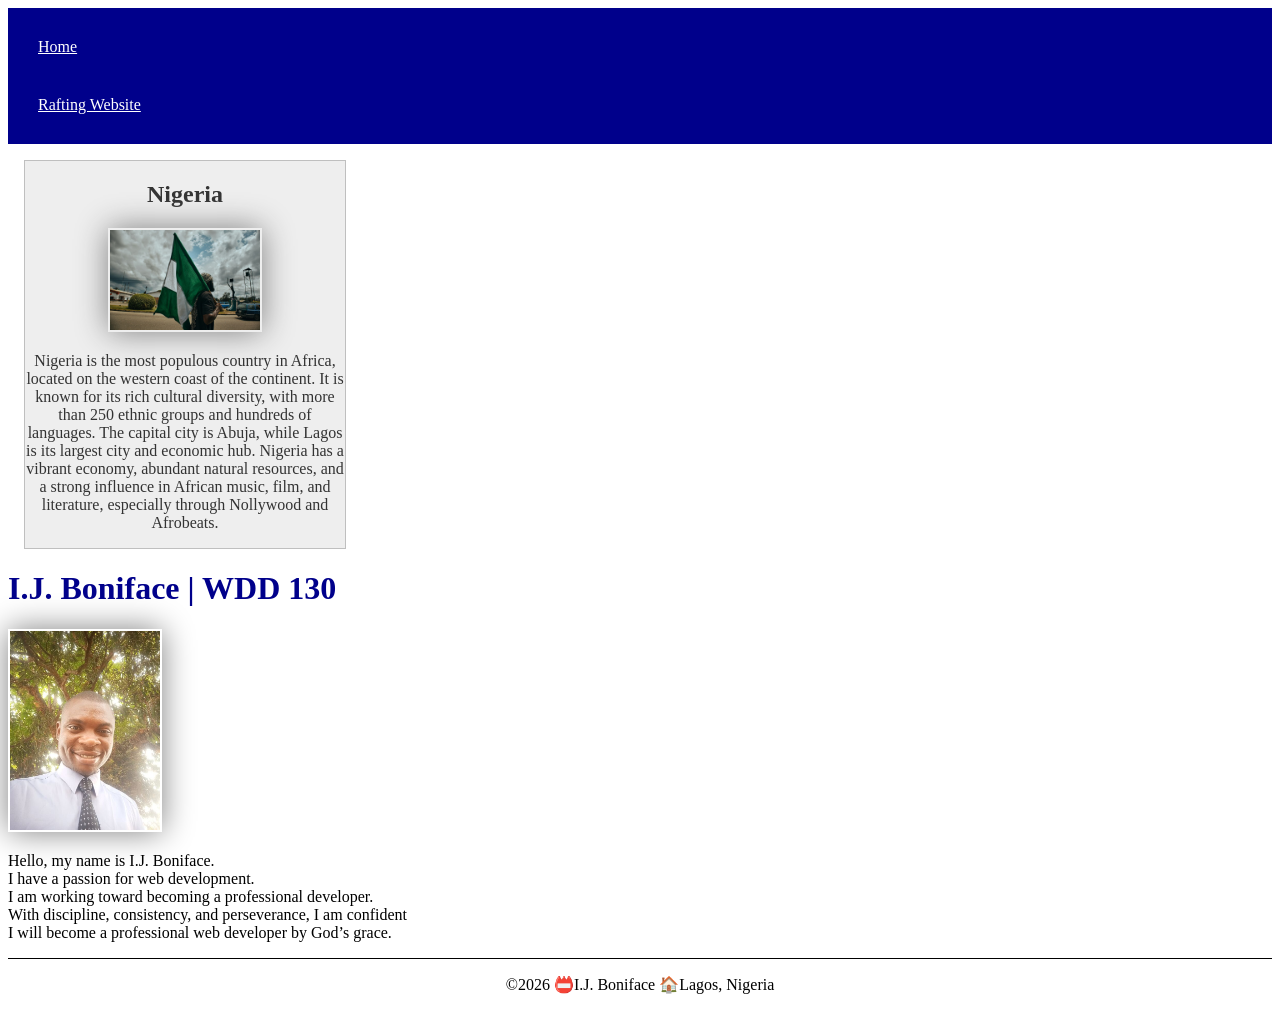
==== index.html @ 7b5a0e3a "index.html" ====
<!doctype html>
<html lang="en">

<head>
    <meta charset="UTF-8">
    <meta name="viewport" content="width=device-width, initial-scale=1.0">
    <title>I.J. Boniface | WDD 130</title>
    <meta name="description"
      content="My name is I.J. Boniface, and this homepage for WDD 130 - Web Fundamentals introduces me, highlights what I am learning in web design and development, and provides links to my assignments and projects.">
    <meta name="author" content="I.J. Boniface">
    <link rel="stylesheet" href="styles/styles.css">
</head>

<body>
    <header>
        <nav>
            <a href="#">Home</a>
            <a href="wwr/">Rafting Website</a>
        </nav>
    </header>
    <main>
        <aside>
            <h2>Nigeria</h2>
            <img src="images/my-country.jpg" alt="picture that best represent Nigeria">
            <p> Nigeria is the most populous country in Africa, located on the western coast of the
                continent. It is known
                for its rich cultural diversity, with more than 250 ethnic groups and hundreds of
                languages. The
                capital city is Abuja, while Lagos is its largest city and economic hub. Nigeria has
                a vibrant
                economy, abundant natural resources, and a strong influence in African music, film,
                and literature,
                especially through Nollywood and Afrobeats.</p>
        </aside>
        <h1>I.J. Boniface | WDD 130</h1>
        <img src="images/profile.jpg" alt="Web Developer" width="200">
        <p>Hello, my name is I.J. Boniface.<br>
            I have a passion for web development.<br>
            I am working toward becoming a professional developer.<br>
            With discipline, consistency, and perseverance, I am confident <br>
            I will become a professional web developer by God’s grace.
        </p>
    </main>
    <footer>
        <p>©2026 📛I.J. Boniface 🏠Lagos, Nigeria</p>
    </footer>
</body>

</html>
---- styles/styles.css ----
nav {
    background-color: darkblue;
    padding: 10px;
}

nav a {
    color: white;
    display: block;
    padding: 20px;
}

h1 {
    color: darkblue;
}

img {
    width: 150px;
    height: auto;
    border: 1 px solid black;
    padding: 2px;
    box-shadow: 0 0 30px gray;
}

main {
    max-width: 840px;
}

p {
    padding: 10px;
}

aside {
    width: 20rem;
    margin: 1rem;
    border: 1px solid rgb(0 0 0 / 0.2);
    /* 1️⃣ */
    background-color: #eee;
    color: #333;
    text-align: center;
}

aside img {
    width: 200px;
    height: auto;
}

main img {
    width: 150px;
    height: auto;
    ...
}

p {
    padding: 0;
}

footer {
    margin-top: 15px;
    border-top: 1px solid #000;
    text-align: center;
}
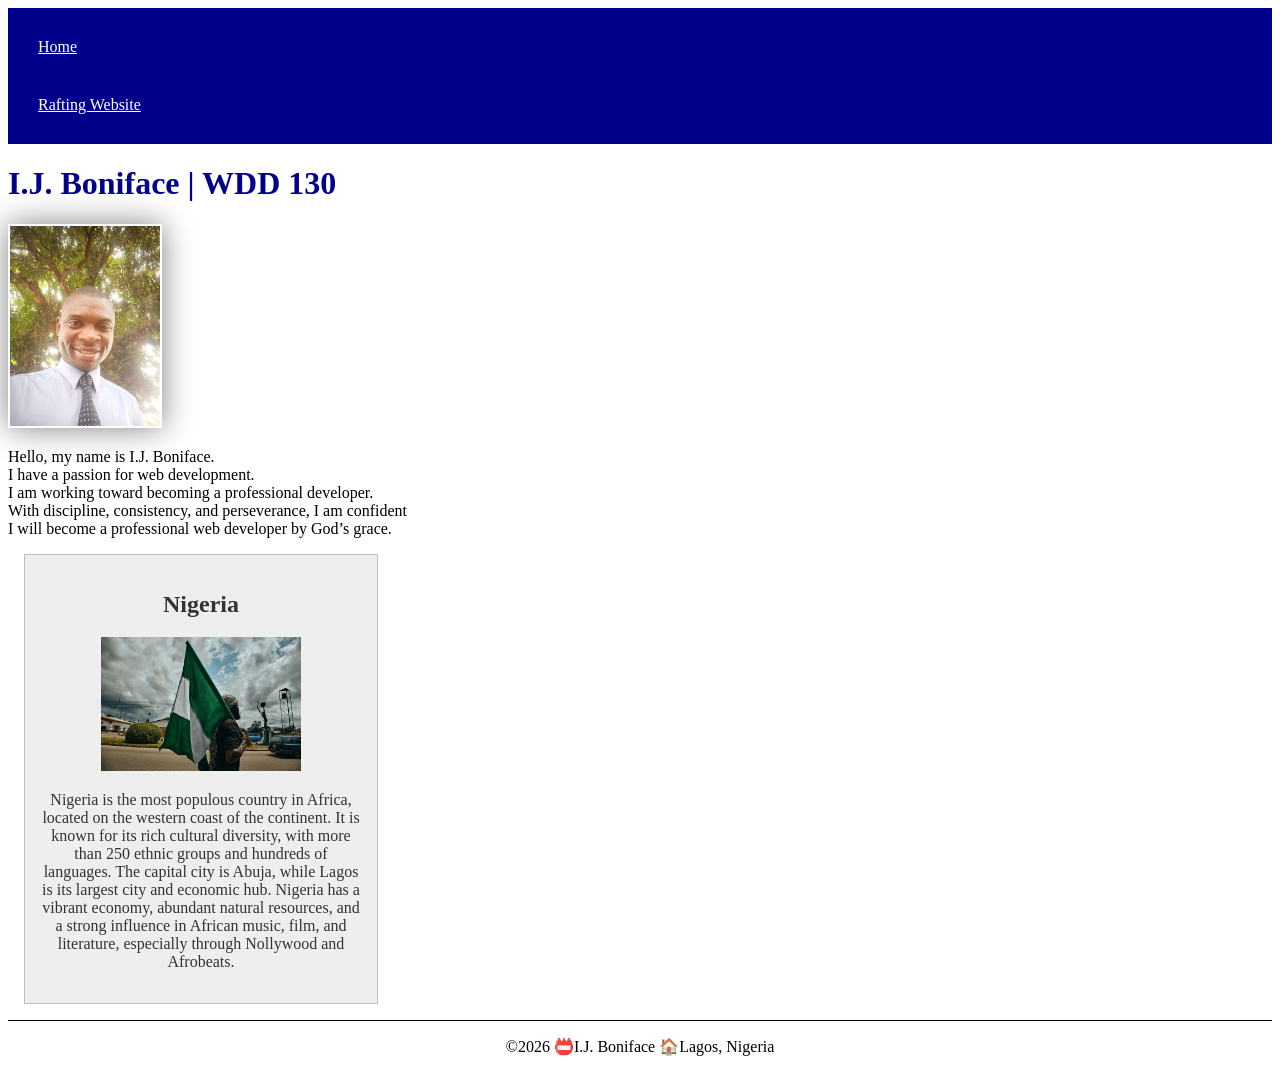
==== commit 10d1ef2b: "index.html" ====
--- a/index.html
+++ b/index.html
@@ -6,7 +6,7 @@
     <meta name="viewport" content="width=device-width, initial-scale=1.0">
     <title>I.J. Boniface | WDD 130</title>
     <meta name="description"
-      content="My name is I.J. Boniface, and this homepage for WDD 130 - Web Fundamentals introduces me, highlights what I am learning in web design and development, and provides links to my assignments and projects.">
+      content="I.J. Boniface's WDD 130 homepage introduces me, my web design learning, and links to assignments and projects.">
     <meta name="author" content="I.J. Boniface">
     <link rel="stylesheet" href="styles/styles.css">
 </head>
@@ -19,19 +19,6 @@
         </nav>
     </header>
     <main>
-        <aside>
-            <h2>Nigeria</h2>
-            <img src="images/my-country.jpg" alt="picture that best represent Nigeria">
-            <p> Nigeria is the most populous country in Africa, located on the western coast of the
-                continent. It is known
-                for its rich cultural diversity, with more than 250 ethnic groups and hundreds of
-                languages. The
-                capital city is Abuja, while Lagos is its largest city and economic hub. Nigeria has
-                a vibrant
-                economy, abundant natural resources, and a strong influence in African music, film,
-                and literature,
-                especially through Nollywood and Afrobeats.</p>
-        </aside>
         <h1>I.J. Boniface | WDD 130</h1>
         <img src="images/profile.jpg" alt="Web Developer" width="200">
         <p>Hello, my name is I.J. Boniface.<br>
@@ -41,6 +28,19 @@
             I will become a professional web developer by God’s grace.
         </p>
     </main>
+    <aside>
+        <h2>Nigeria</h2>
+        <img src="images/my-country.jpg" alt="picture that best represent Nigeria">
+        <p> Nigeria is the most populous country in Africa, located on the western coast of the
+            continent. It is known
+            for its rich cultural diversity, with more than 250 ethnic groups and hundreds of
+            languages. The
+            capital city is Abuja, while Lagos is its largest city and economic hub. Nigeria has
+            a vibrant
+            economy, abundant natural resources, and a strong influence in African music, film,
+            and literature,
+            especially through Nollywood and Afrobeats.</p>
+    </aside>
     <footer>
         <p>©2026 📛I.J. Boniface 🏠Lagos, Nigeria</p>
     </footer>
--- a/styles/styles.css
+++ b/styles/styles.css
@@ -9,11 +9,15 @@
     padding: 20px;
 }
 
+main {
+    max-width: 840px;
+}
+
 h1 {
     color: darkblue;
 }
 
-img {
+main img {
     width: 150px;
     height: auto;
     border: 1 px solid black;
@@ -21,19 +25,16 @@
     box-shadow: 0 0 30px gray;
 }
 
-main {
-    max-width: 840px;
-}
-
 p {
-    padding: 10px;
+    padding: 0;
 }
 
 aside {
-    width: 20rem;
-    margin: 1rem;
+    width: 20em;
+    margin: 1em;
     border: 1px solid rgb(0 0 0 / 0.2);
     /* 1️⃣ */
+    padding: 1rem;
     background-color: #eee;
     color: #333;
     text-align: center;
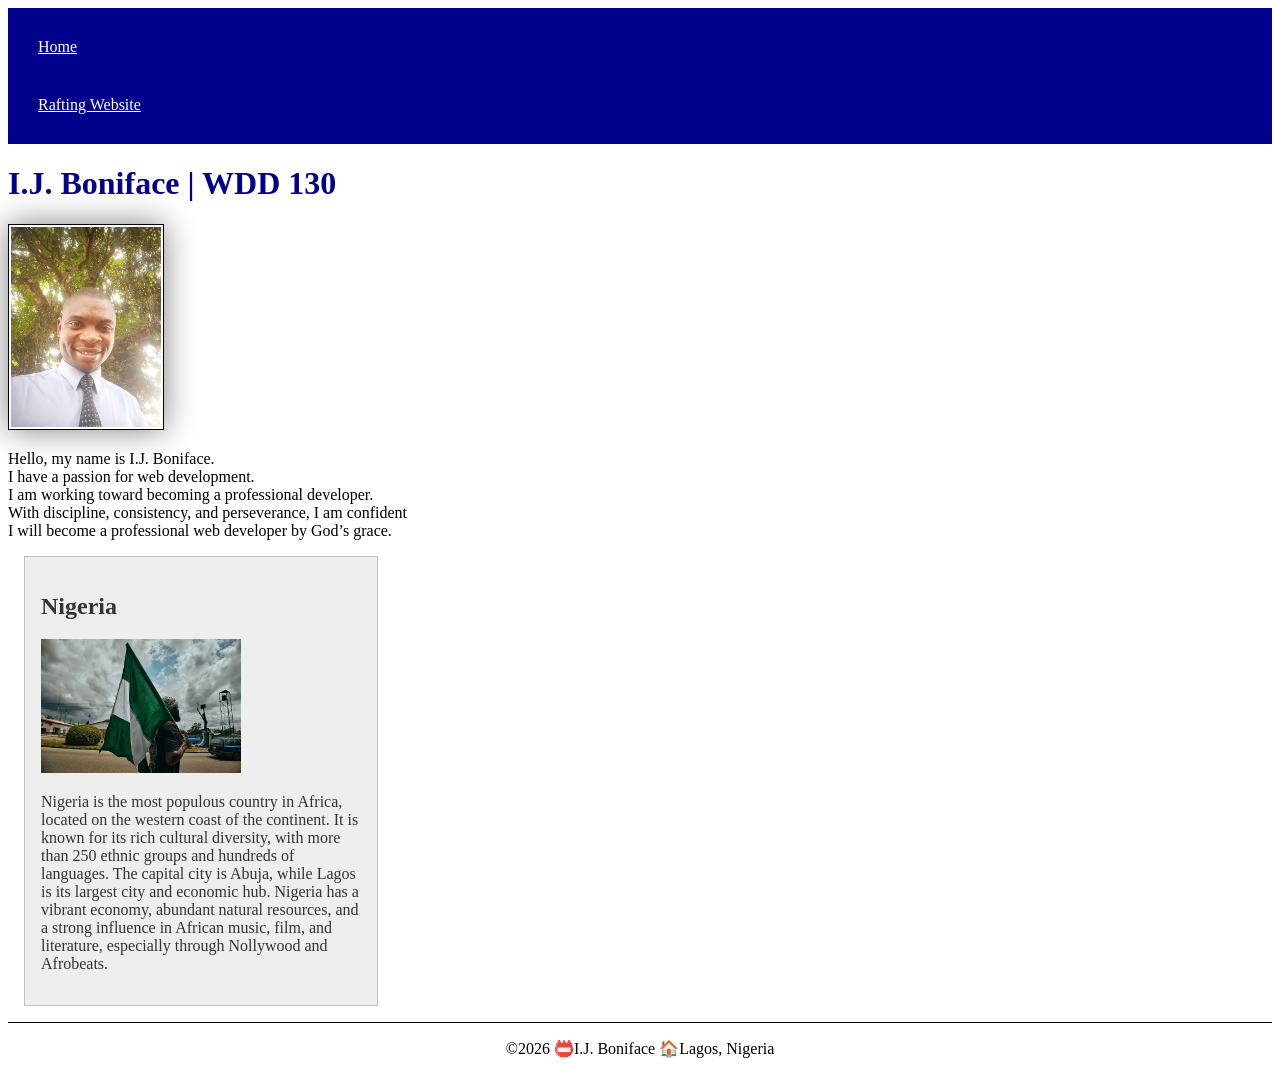
==== commit 5fa2110c: "index.html" ====
--- a/index.html
+++ b/index.html
@@ -20,7 +20,7 @@
     </header>
     <main>
         <h1>I.J. Boniface | WDD 130</h1>
-        <img src="images/profile.jpg" alt="Web Developer" width="200">
+        <img src="images/profile.jpg" alt="Web Developer">
         <p>Hello, my name is I.J. Boniface.<br>
             I have a passion for web development.<br>
             I am working toward becoming a professional developer.<br>
@@ -30,7 +30,7 @@
     </main>
     <aside>
         <h2>Nigeria</h2>
-        <img src="images/my-country.jpg" alt="picture that best represent Nigeria">
+        <img src="images/my-country.jpg" alt="A scenic view representing Nigeria">
         <p> Nigeria is the most populous country in Africa, located on the western coast of the
             continent. It is known
             for its rich cultural diversity, with more than 250 ethnic groups and hundreds of
--- a/styles/styles.css
+++ b/styles/styles.css
@@ -20,7 +20,7 @@
 main img {
     width: 150px;
     height: auto;
-    border: 1 px solid black;
+    border: 1px solid black;
     padding: 2px;
     box-shadow: 0 0 30px gray;
 }
@@ -30,14 +30,12 @@
 }
 
 aside {
-    width: 20em;
-    margin: 1em;
+    width: 20rem;
+    margin: 1rem;
     border: 1px solid rgb(0 0 0 / 0.2);
-    /* 1️⃣ */
     padding: 1rem;
     background-color: #eee;
     color: #333;
-    text-align: center;
 }
 
 aside img {
@@ -45,16 +43,6 @@
     height: auto;
 }
 
-main img {
-    width: 150px;
-    height: auto;
-    ...
-}
-
-p {
-    padding: 0;
-}
-
 footer {
     margin-top: 15px;
     border-top: 1px solid #000;
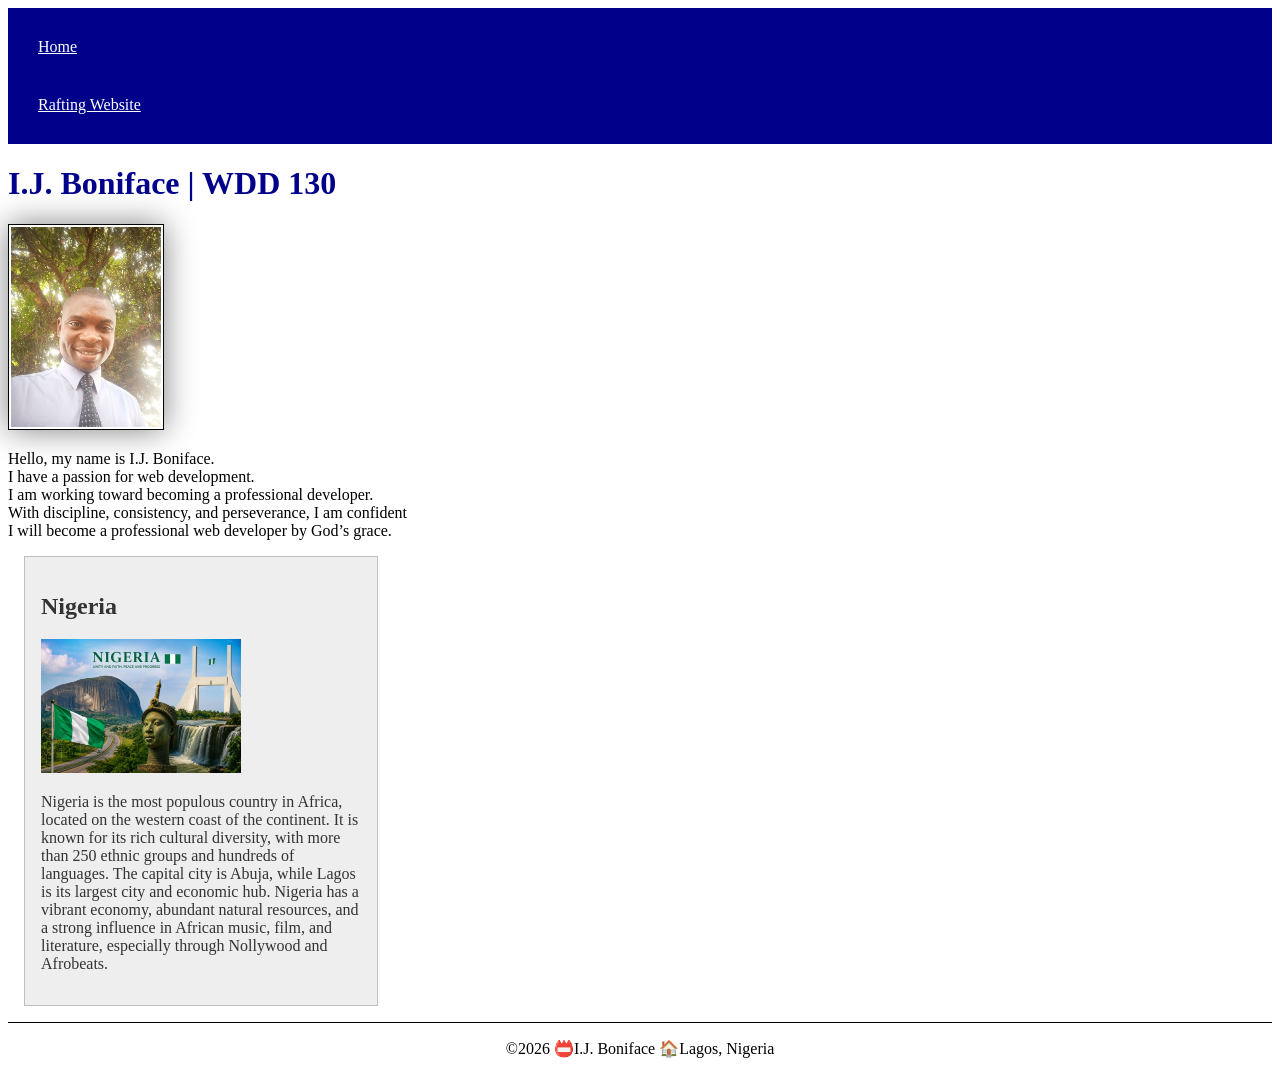
==== commit 0f1d349f: "index.html" ====
--- a/index.html
+++ b/index.html
@@ -30,7 +30,7 @@
     </main>
     <aside>
         <h2>Nigeria</h2>
-        <img src="images/my-country.jpg" alt="A scenic view representing Nigeria">
+        <img src="images/my-country.jpg" alt="A collage representing Nigeria's culture, landmarks, and natural beauty">
         <p> Nigeria is the most populous country in Africa, located on the western coast of the
             continent. It is known
             for its rich cultural diversity, with more than 250 ethnic groups and hundreds of
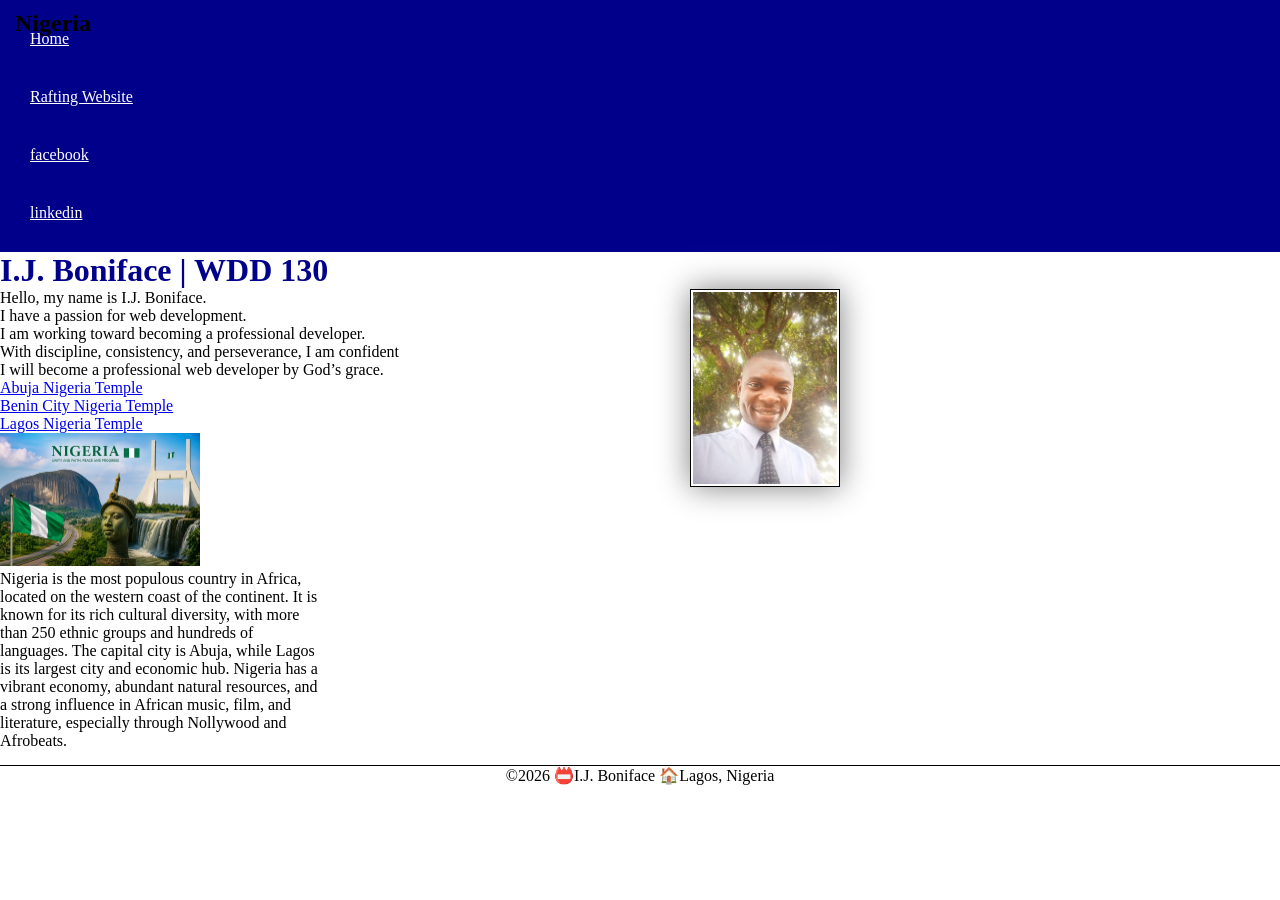
==== commit 20c69eb6: "about.html" ====
--- a/index.html
+++ b/index.html
@@ -16,6 +16,8 @@
         <nav>
             <a href="#">Home</a>
             <a href="wwr/">Rafting Website</a>
+            <a href="https://web.facebook.com/ikechukwubonifacej">facebook</a>
+            <a href="www.linkedin.com/in/ikechukwu-boniface-754640135">linkedin</a>
         </nav>
     </header>
     <main>
@@ -27,10 +29,20 @@
             With discipline, consistency, and perseverance, I am confident <br>
             I will become a professional web developer by God’s grace.
         </p>
+        <ul>
+            <li><a href="https://www.churchofjesuschrist.org/temples/details/abuja-nigeria-temple"
+                  target="_blank">Abuja Nigeria Temple</a></li>
+            <li><a href="https://www.churchofjesuschrist.org/temples/details/https://www.churchofjesuschrist.org/temples/details/benin-city-nigeria-temple"
+                  target="_blank">Benin City Nigeria Temple</a></li>
+            <li><a href="https://www.churchofjesuschrist.org/temples/details/https://www.churchofjesuschrist.org/temples/details/lagos-nigeria-temple"
+                  target="_blank">Lagos Nigeria Temple</a></li>
+            <class="box">
+        </ul>
     </main>
     <aside>
         <h2>Nigeria</h2>
-        <img src="images/my-country.jpg" alt="A collage representing Nigeria's culture, landmarks, and natural beauty">
+        <img src="images/my-country.jpg"
+          alt="A collage representing Nigeria's culture, landmarks, and natural beauty">
         <p> Nigeria is the most populous country in Africa, located on the western coast of the
             continent. It is known
             for its rich cultural diversity, with more than 250 ethnic groups and hundreds of
--- a/styles/styles.css
+++ b/styles/styles.css
@@ -17,12 +17,19 @@
     color: darkblue;
 }
 
+h2 {
+    position: absolute;
+    top: 10px;
+    left: 15px;
+}
+
 main img {
     width: 150px;
     height: auto;
     border: 1px solid black;
     padding: 2px;
     box-shadow: 0 0 30px gray;
+    float: right;
 }
 
 p {
@@ -31,11 +38,7 @@
 
 aside {
     width: 20rem;
-    margin: 1rem;
-    border: 1px solid rgb(0 0 0 / 0.2);
-    padding: 1rem;
-    background-color: #eee;
-    color: #333;
+    <aside class="box"
 }
 
 aside img {
@@ -47,4 +50,20 @@
     margin-top: 15px;
     border-top: 1px solid #000;
     text-align: center;
+}
+
+* {
+    margin: 0;
+    padding: 0;
+    box-sizing: border-box;
+}
+
+/* Class Selector */
+
+.box {
+    margin: 1rem;
+    border: 1px solid rgb(0 0 0 / 10%);
+    padding: 1rem;
+    background-color: #ddd;
+    color: #000
 }
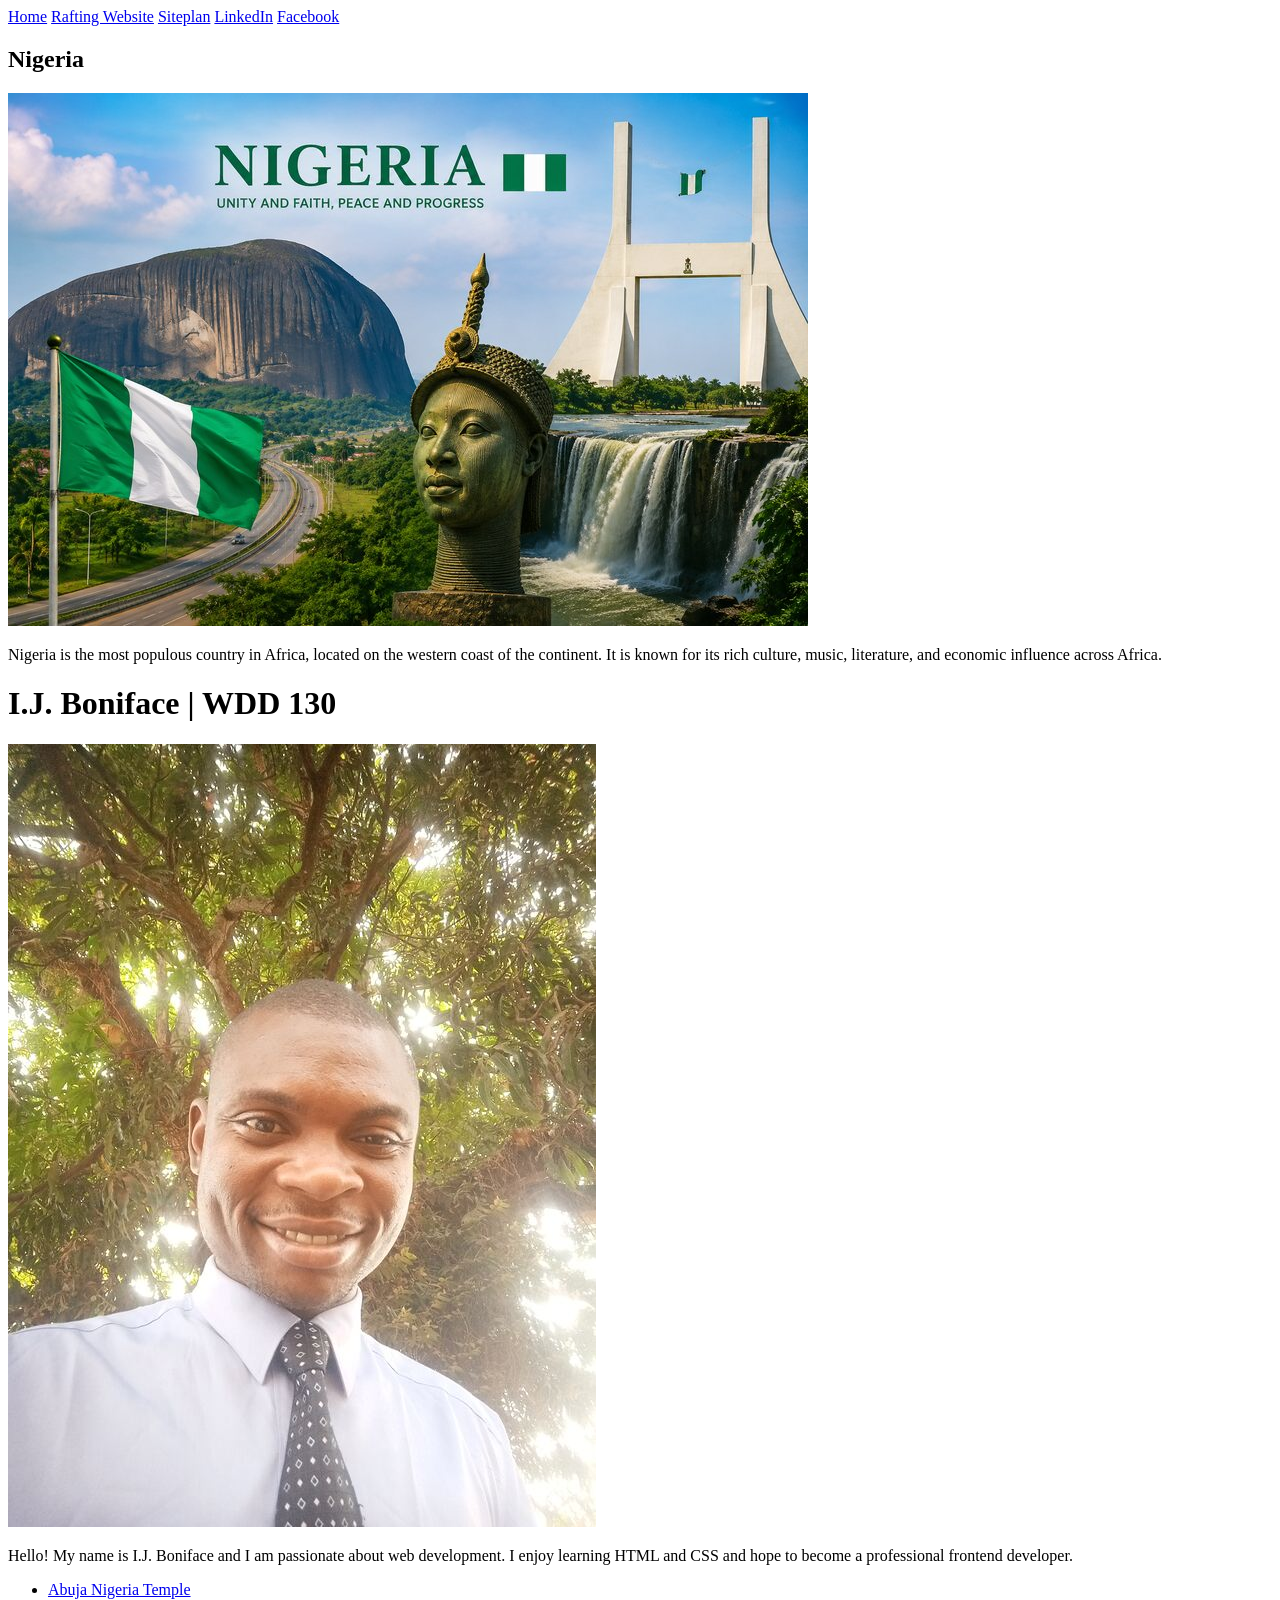
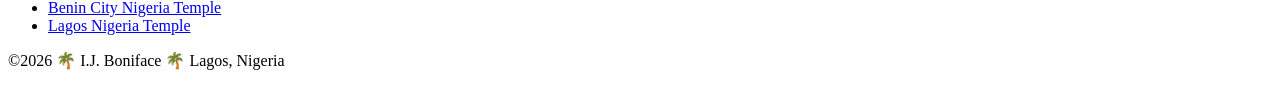
==== commit 75d0460c: "index.html" ====
--- a/index.html
+++ b/index.html
@@ -1,61 +1,90 @@
-<!doctype html>
+<!DOCTYPE html>
 <html lang="en">
 
 <head>
     <meta charset="UTF-8">
     <meta name="viewport" content="width=device-width, initial-scale=1.0">
+
     <title>I.J. Boniface | WDD 130</title>
+
     <meta name="description"
-      content="I.J. Boniface's WDD 130 homepage introduces me, my web design learning, and links to assignments and projects.">
+        content="I.J. Boniface WDD 130 homepage">
+
     <meta name="author" content="I.J. Boniface">
-    <link rel="stylesheet" href="styles/styles.css">
+
+    <link rel="stylesheet" href="styles.css">
 </head>
 
 <body>
+
     <header>
         <nav>
             <a href="#">Home</a>
-            <a href="wwr/">Rafting Website</a>
-            <a href="https://web.facebook.com/ikechukwubonifacej">facebook</a>
-            <a href="www.linkedin.com/in/ikechukwu-boniface-754640135">linkedin</a>
+            <a href="#">Rafting Website</a>
+            <a href="#">Siteplan</a>
+            <a href="https://www.linkedin.com">LinkedIn</a>
+            <a href="https://www.facebook.com">Facebook</a>
         </nav>
     </header>
-    <main>
-        <h1>I.J. Boniface | WDD 130</h1>
-        <img src="images/profile.jpg" alt="Web Developer">
-        <p>Hello, my name is I.J. Boniface.<br>
-            I have a passion for web development.<br>
-            I am working toward becoming a professional developer.<br>
-            With discipline, consistency, and perseverance, I am confident <br>
-            I will become a professional web developer by God’s grace.
-        </p>
-        <ul>
-            <li><a href="https://www.churchofjesuschrist.org/temples/details/abuja-nigeria-temple"
-                  target="_blank">Abuja Nigeria Temple</a></li>
-            <li><a href="https://www.churchofjesuschrist.org/temples/details/https://www.churchofjesuschrist.org/temples/details/benin-city-nigeria-temple"
-                  target="_blank">Benin City Nigeria Temple</a></li>
-            <li><a href="https://www.churchofjesuschrist.org/temples/details/https://www.churchofjesuschrist.org/temples/details/lagos-nigeria-temple"
-                  target="_blank">Lagos Nigeria Temple</a></li>
-            <class="box">
-        </ul>
-    </main>
-    <aside>
-        <h2>Nigeria</h2>
-        <img src="images/my-country.jpg"
-          alt="A collage representing Nigeria's culture, landmarks, and natural beauty">
-        <p> Nigeria is the most populous country in Africa, located on the western coast of the
-            continent. It is known
-            for its rich cultural diversity, with more than 250 ethnic groups and hundreds of
-            languages. The
-            capital city is Abuja, while Lagos is its largest city and economic hub. Nigeria has
-            a vibrant
-            economy, abundant natural resources, and a strong influence in African music, film,
-            and literature,
-            especially through Nollywood and Afrobeats.</p>
-    </aside>
+
+    <div class="grid">
+
+        <aside class="box">
+            <h2>Nigeria</h2>
+
+            <img src="images/my-country.jpg"
+                alt="Nigeria Landscape">
+
+            <p>
+                Nigeria is the most populous country in Africa,
+                located on the western coast of the continent.
+                It is known for its rich culture, music,
+                literature, and economic influence across Africa.
+            </p>
+        </aside>
+
+        <main>
+            <h1>I.J. Boniface | WDD 130</h1>
+
+            <img src="images/profile.jpg"
+                alt="I.J. Boniface">
+
+            <p>
+                Hello! My name is I.J. Boniface and I am passionate
+                about web development. I enjoy learning HTML and CSS
+                and hope to become a professional frontend developer.
+            </p>
+
+            <ul class="box">
+                <li>
+                    <a href="https://www.churchofjesuschrist.org/temples/details/abuja-nigeria-temple"
+                        target="_blank">
+                        Abuja Nigeria Temple
+                    </a>
+                </li>
+
+                <li>
+                    <a href="https://www.churchofjesuschrist.org/temples/details/benin-city-nigeria-temple"
+                        target="_blank">
+                        Benin City Nigeria Temple
+                    </a>
+                </li>
+
+                <li>
+                    <a href="https://www.churchofjesuschrist.org/temples/details/lagos-nigeria-temple"
+                        target="_blank">
+                        Lagos Nigeria Temple
+                    </a>
+                </li>
+            </ul>
+        </main>
+
+    </div>
+
     <footer>
-        <p>©2026 📛I.J. Boniface 🏠Lagos, Nigeria</p>
+        <p>©2026 🌴 I.J. Boniface 🌴 Lagos, Nigeria</p>
     </footer>
+
 </body>
 
 </html>
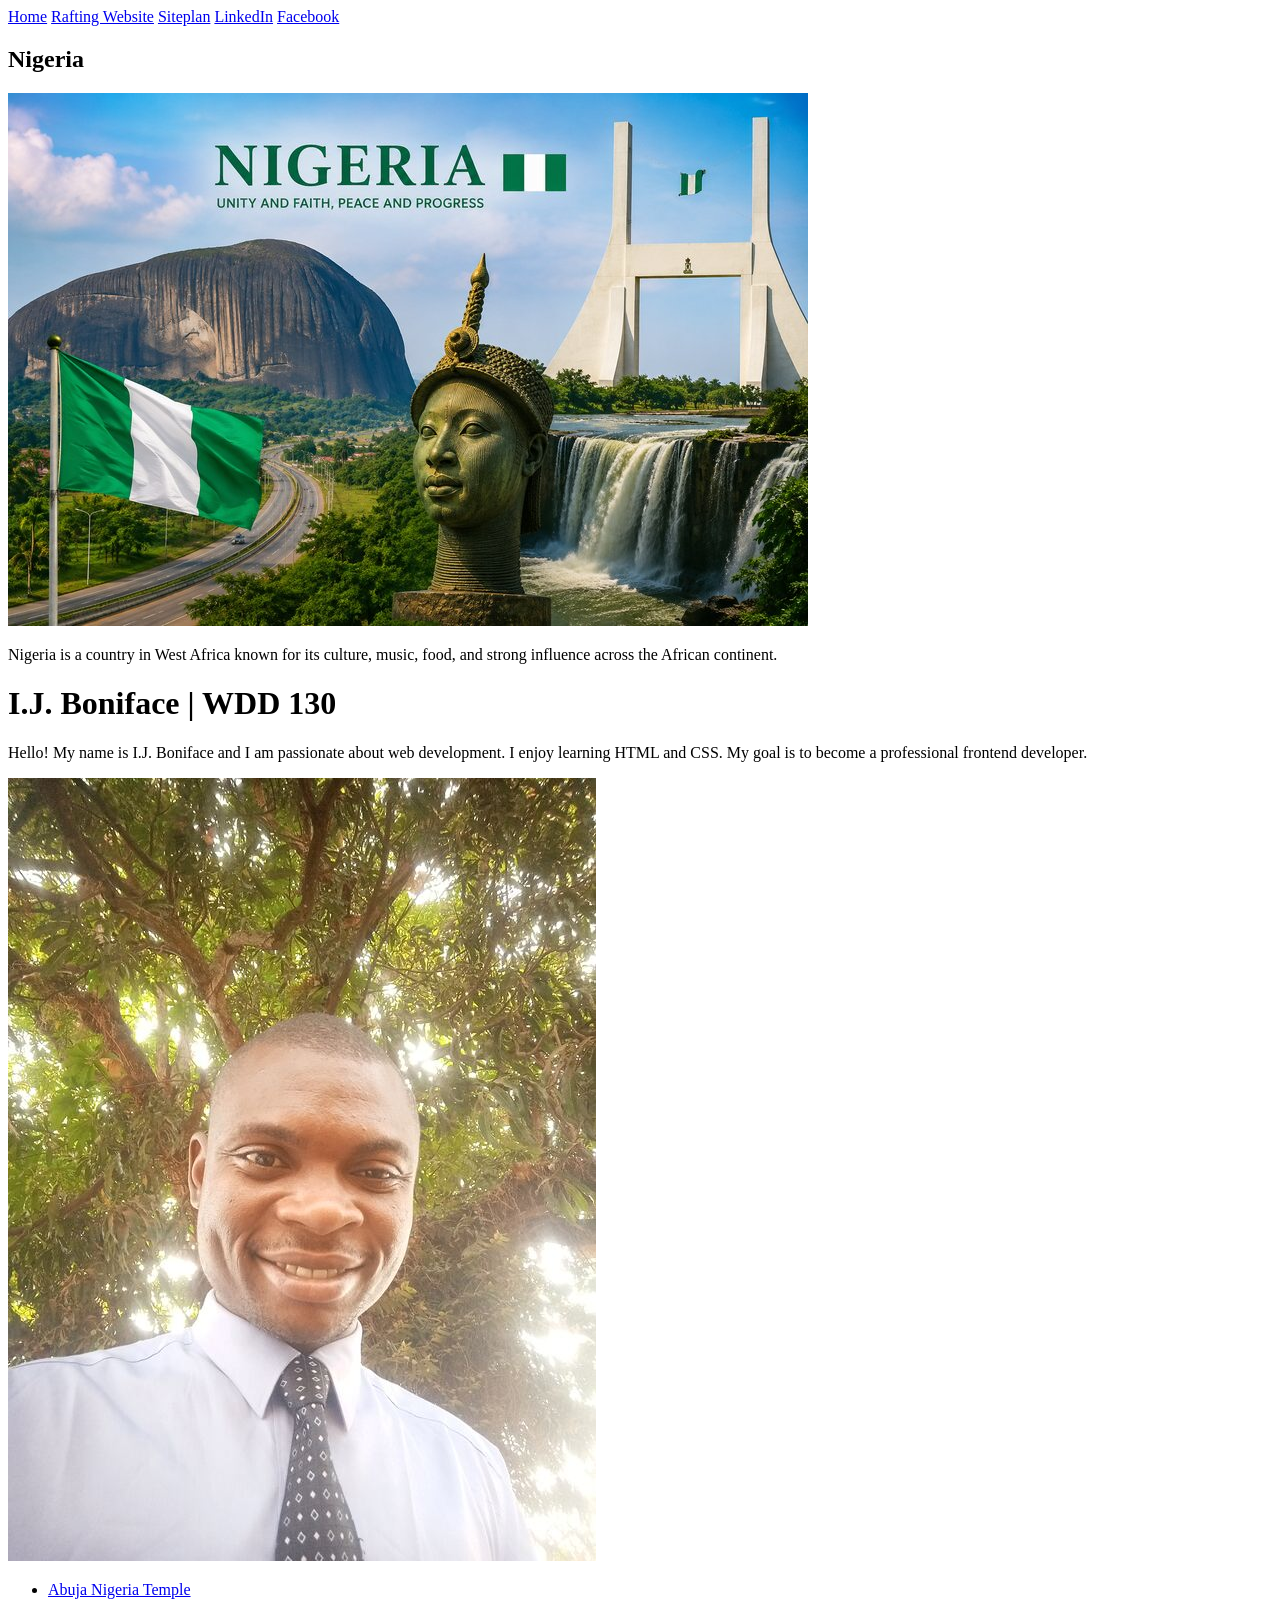
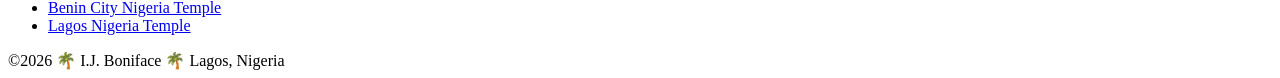
==== commit 44ee7b52: "index.html" ====
--- a/index.html
+++ b/index.html
@@ -4,13 +4,7 @@
 <head>
     <meta charset="UTF-8">
     <meta name="viewport" content="width=device-width, initial-scale=1.0">
-
     <title>I.J. Boniface | WDD 130</title>
-
-    <meta name="description"
-        content="I.J. Boniface WDD 130 homepage">
-
-    <meta name="author" content="I.J. Boniface">
 
     <link rel="stylesheet" href="styles.css">
 </head>
@@ -22,67 +16,79 @@
             <a href="#">Home</a>
             <a href="#">Rafting Website</a>
             <a href="#">Siteplan</a>
-            <a href="https://www.linkedin.com">LinkedIn</a>
-            <a href="https://www.facebook.com">Facebook</a>
+            <a href="#">LinkedIn</a>
+            <a href="#">Facebook</a>
         </nav>
     </header>
 
-    <div class="grid">
+    <div class="container">
 
-        <aside class="box">
-            <h2>Nigeria</h2>
+        <!-- LEFT SIDEBAR -->
 
-            <img src="images/my-country.jpg"
-                alt="Nigeria Landscape">
+        <aside class="sidebar">
 
-            <p>
-                Nigeria is the most populous country in Africa,
-                located on the western coast of the continent.
-                It is known for its rich culture, music,
-                literature, and economic influence across Africa.
-            </p>
+            <div class="image-card">
+
+                <h2>Nigeria</h2>
+
+                <img src="images/my-country.jpg" alt="Nigeria">
+
+                <p>
+                    Nigeria is a country in West Africa known for
+                    its culture, music, food, and strong influence
+                    across the African continent.
+                </p>
+
+            </div>
+
         </aside>
 
+        <!-- MAIN CONTENT -->
+
         <main>
+
             <h1>I.J. Boniface | WDD 130</h1>
 
-            <img src="images/profile.jpg"
-                alt="I.J. Boniface">
+            <div class="intro">
 
-            <p>
-                Hello! My name is I.J. Boniface and I am passionate
-                about web development. I enjoy learning HTML and CSS
-                and hope to become a professional frontend developer.
-            </p>
+                <p>
+                    Hello! My name is I.J. Boniface and I am passionate
+                    about web development. I enjoy learning HTML and CSS.
+                    My goal is to become a professional frontend developer.
+                </p>
 
-            <ul class="box">
+                <img src="images/profile.jpg" alt="Profile Image">
+
+            </div>
+
+            <ul class="links-box">
+
                 <li>
-                    <a href="https://www.churchofjesuschrist.org/temples/details/abuja-nigeria-temple"
-                        target="_blank">
+                    <a href="#">
                         Abuja Nigeria Temple
                     </a>
                 </li>
 
                 <li>
-                    <a href="https://www.churchofjesuschrist.org/temples/details/benin-city-nigeria-temple"
-                        target="_blank">
+                    <a href="#">
                         Benin City Nigeria Temple
                     </a>
                 </li>
 
                 <li>
-                    <a href="https://www.churchofjesuschrist.org/temples/details/lagos-nigeria-temple"
-                        target="_blank">
+                    <a href="#">
                         Lagos Nigeria Temple
                     </a>
                 </li>
+
             </ul>
+
         </main>
 
     </div>
 
     <footer>
-        <p>©2026 🌴 I.J. Boniface 🌴 Lagos, Nigeria</p>
+        ©2026 🌴 I.J. Boniface 🌴 Lagos, Nigeria
     </footer>
 
 </body>
